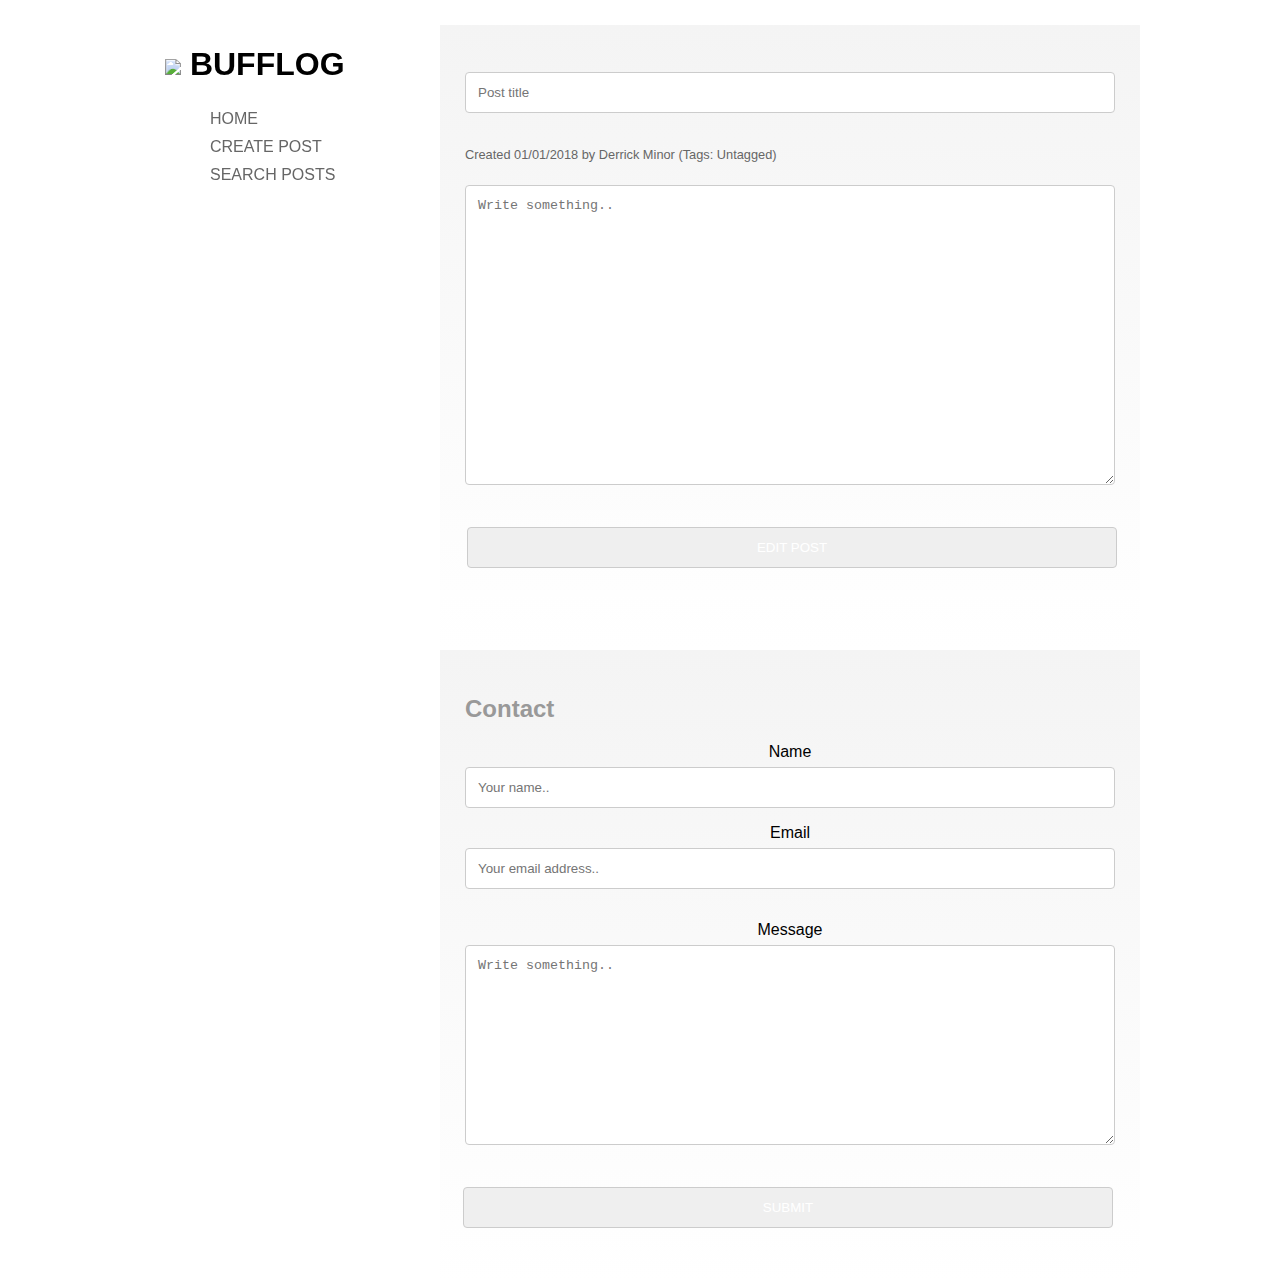
==== create-post.html @ da3a1b13 "Added post creation/editing/searching" ====
<!DOCTYPE html>
<html lang="en">
<head>
    <meta charset="UTF-8">
    <meta name="viewport" content="width=device-width, initial-scale=1.0">
    <meta http-equiv="X-UA-Compatible" content="ie=edge">
    <title>BuffLog</title>
    <link rel="shortcut icon" type="image/ico" href="img/favicon.ico"/>
    <script src="https://ajax.googleapis.com/ajax/libs/jquery/3.3.1/jquery.min.js"></script>
    <link rel="stylesheet" href="style.css">
    <script src="main.js"></script>
</head>
<body>
    <div class="container">
        <div id="header">
                <h1><img src="img/favicon.ico" style="height: 25px;">  BuffLog</h1>
            <ul>
                <li><a href="index.html">Home</a></li>
                <li><a href="create-post.html">Create Post</a></li>
                <li><a href="search-post.html">Search Posts</a></li>
            </ul>
        </div>
        <div id="content">
            <div class="edit-post">
                <p>
                    <input type="text" id="title" name="title" placeholder="Post title">
                </p>
                <span class="post-details">
                    Created <span class="date-published">01/01/2018</span>
                    by <span class="authors">Derrick Minor</span>
                    (Tags: <span class="tags">Untagged</span>)
                </span>
                <p>
                    <textarea id="post-content" name="content" placeholder="Write something.." style="width: 100%; height: 300px;"></textarea>
                </p>
                <p>
                    <input type="submit" value="Edit Post" class="edit-post-button">
                </p>
            </div>
            <div id="footer">
                <h2>Contact</h2>
                <p>
                    <label for="name">Name</label>
                    <input type="text" id="name" name="name" placeholder="Your name..">
                    <label for="email">Email</label>
                    <input type="text" id="email" name="email" placeholder="Your email address..">
                </p>
                <p>
                    <label for="message">Message</label>
                    <textarea id="message" name="message" placeholder="Write something.." style="height:200px"></textarea>
                </p>
                <p>
                    <input type="submit" value="Submit" class="view-more" id="contact-form-submit">
                </p>
            </div>
        </div>
    </div>
</body>
</html>
---- style.css ----
.container {
    position: absolute;
    width: 1000px;
    top:0px;
    bottom:0px;
    left: 50%;
    margin-left: -500px;
    font-family: 'Trebuchet MS', 'Lucida Sans Unicode', 'Lucida Grande', 'Lucida Sans', Arial, sans-serif;
}

#header {
    position: fixed;
    top: 25px;
    width: 30%;
    float: left;
    padding: 0px 25px 25px 25px;
    text-transform: uppercase;
}

#header ul {
    list-style-type: none;
}

#header ul a {
    text-decoration: none;
    color: #666;
}

#header ul a:hover {
    color: #008CBA;
    font-size: 13pt;
    -webkit-transition-duration: 0.4s;
    transition-duration: 0.4s;
}

#header li {
    padding: 5px;
}

#content {
    position:relative;
    top: 25px;
    width: 70%;
    float:right;
    overflow: auto;
}

.edit-post {
    padding: 25px 25px 50px 25px;
    background-color:rgba(244, 244, 244, 1);
    background-image: linear-gradient(rgba(244, 244, 244, 1), rgba(255,255,255,1));
}

.edit-post p {
    text-align: center;
}

.edit-post input, textarea {
    width: 100%;
    padding: 12px;
    border: 1px solid #ccc;
    border-radius: 4px;
    box-sizing: border-box;
    margin-top: 6px;
    margin-bottom: 16px;
    resize: vertical;
}

.edit-post-button {
    border: none;
    color: white;
    padding: 8px 16px;
    text-align: center;
    margin: 4px 2px;
    -webkit-transition-duration: 0.4s;
    transition-duration: 0.4s;
    cursor: pointer;
    text-decoration: none;
    text-transform: uppercase;
}

.edit-post-button:hover {
    background-color: #008CBA;
    color: white;
}

#comments {
    background-image: linear-gradient(rgba(244, 244, 244, 1), rgba(255,255,255,1));
    padding: 25px 25px 100px 25px;
}

#comments h2 {
    color: #999;
}

#comments ul {
    list-style-type: none;
}

#footer {
    background-image: linear-gradient(rgba(244, 244, 244, 1), rgba(255,255,255,1));
    padding: 25px 25px 100px 25px;
}

#footer p {
    text-align: center;
}

#footer h2 {
    color: #999;
}

#footer input,textarea {
    width: 100%;
    padding: 12px;
    border: 1px solid #ccc;
    border-radius: 4px;
    box-sizing: border-box;
    margin-top: 6px;
    margin-bottom: 16px;
    resize: vertical;
}

.post {
    position: relative;
    padding: 25px 25px 60px 25px;
    background-color:rgba(244, 244, 244, 1);
    margin-bottom: 25px;
    background-image: linear-gradient(rgba(244, 244, 244, 1), rgba(255,255,255,1));
}

.post-title {
    color: #999;
}

.post-details {
    color: #666;
    font-size: 0.8em;
    text-decoration: none;
}

.edit {
    color: #666;
    font-size: 0.8em;
    text-decoration: none;
    float:right;
}

.post-content {
    color: #333;
    margin-left: 30px;
    text-indent: 2em;
}

.view-more {
    float:right;
    border: none;
    color: white;
    padding: 8px 16px;
    text-align: center;
    margin: 4px 2px;
    -webkit-transition-duration: 0.4s;
    transition-duration: 0.4s;
    cursor: pointer;
    text-decoration: none;
    text-transform: uppercase;
}

.view-more:hover {
    background-color: #008CBA;
    color: white;
}

.search {
    padding: 25px 25px 50px 25px;
    background-color:rgba(244, 244, 244, 1);
    background-image: linear-gradient(rgba(244, 244, 244, 1), rgba(255,255,255,1));
}

.search p {
    text-align: center;
}

.search input {
    width: 100%;
    padding: 12px;
    border: 1px solid #ccc;
    border-radius: 4px;
    box-sizing: border-box;
    margin-top: 6px;
    margin-bottom: 16px;
    resize: vertical;
}
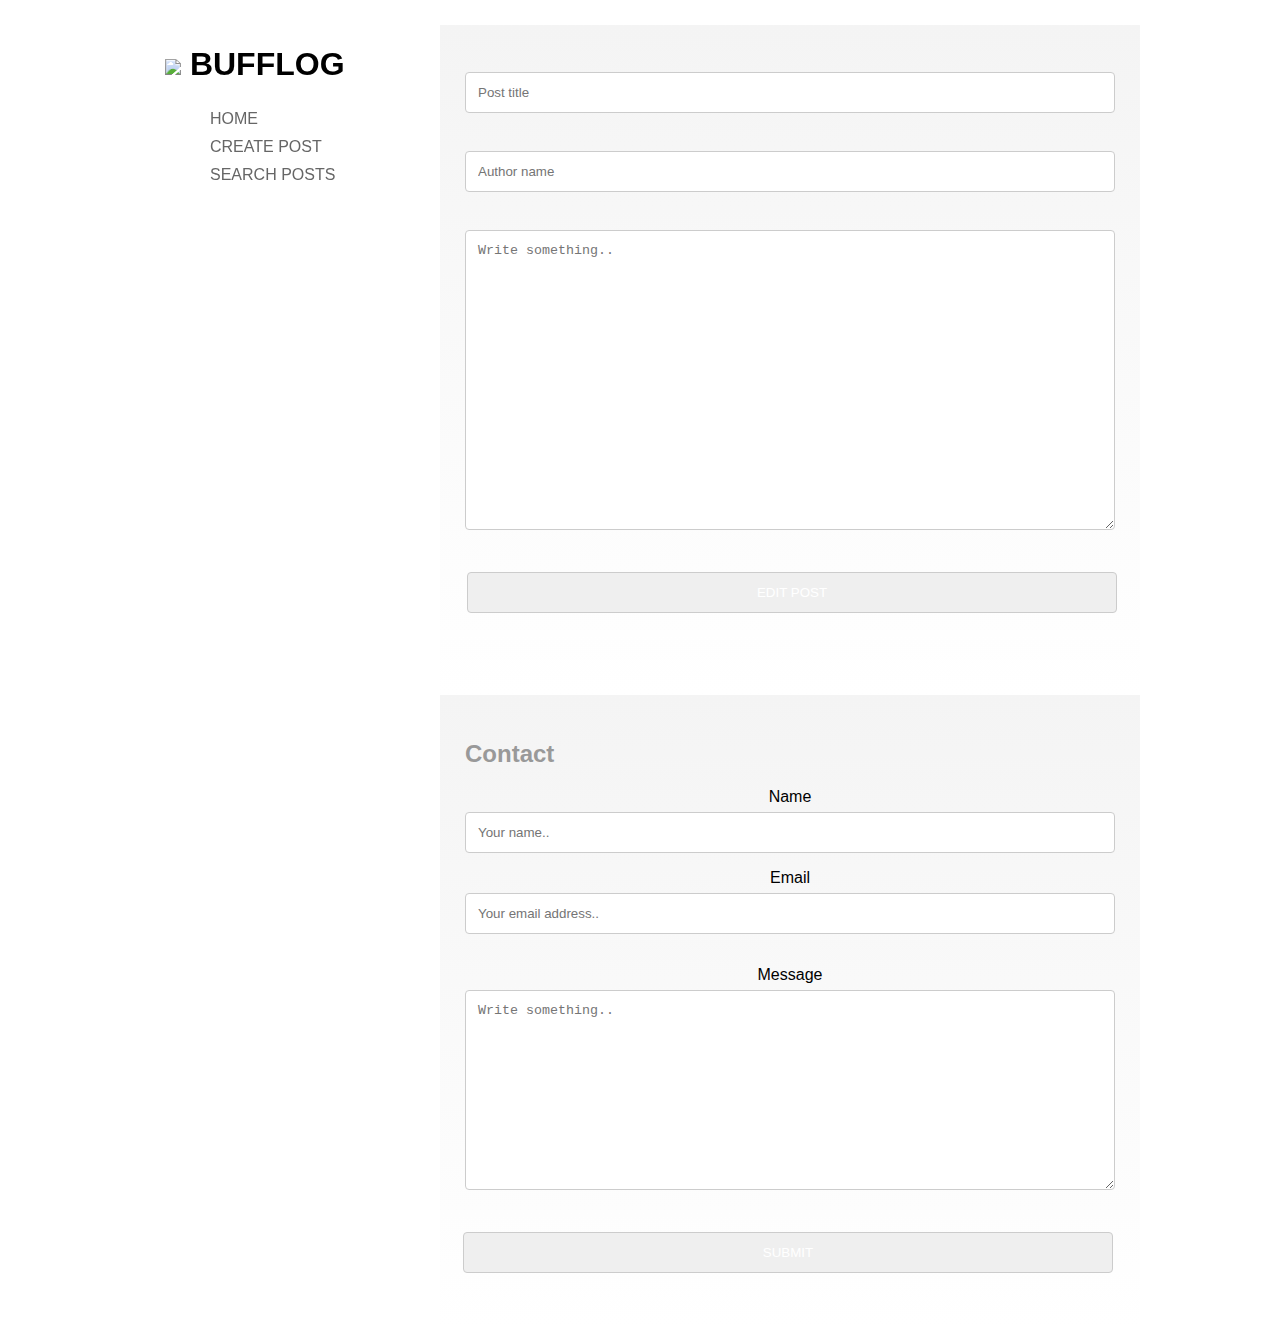
==== commit d565911a: "Added author name to post create/edit" ====
--- a/create-post.html
+++ b/create-post.html
@@ -25,11 +25,9 @@
                 <p>
                     <input type="text" id="title" name="title" placeholder="Post title">
                 </p>
-                <span class="post-details">
-                    Created <span class="date-published">01/01/2018</span>
-                    by <span class="authors">Derrick Minor</span>
-                    (Tags: <span class="tags">Untagged</span>)
-                </span>
+                <p>
+                    <input type="text" id="author" name="author" placeholder="Author name">
+                </p>
                 <p>
                     <textarea id="post-content" name="content" placeholder="Write something.." style="width: 100%; height: 300px;"></textarea>
                 </p>
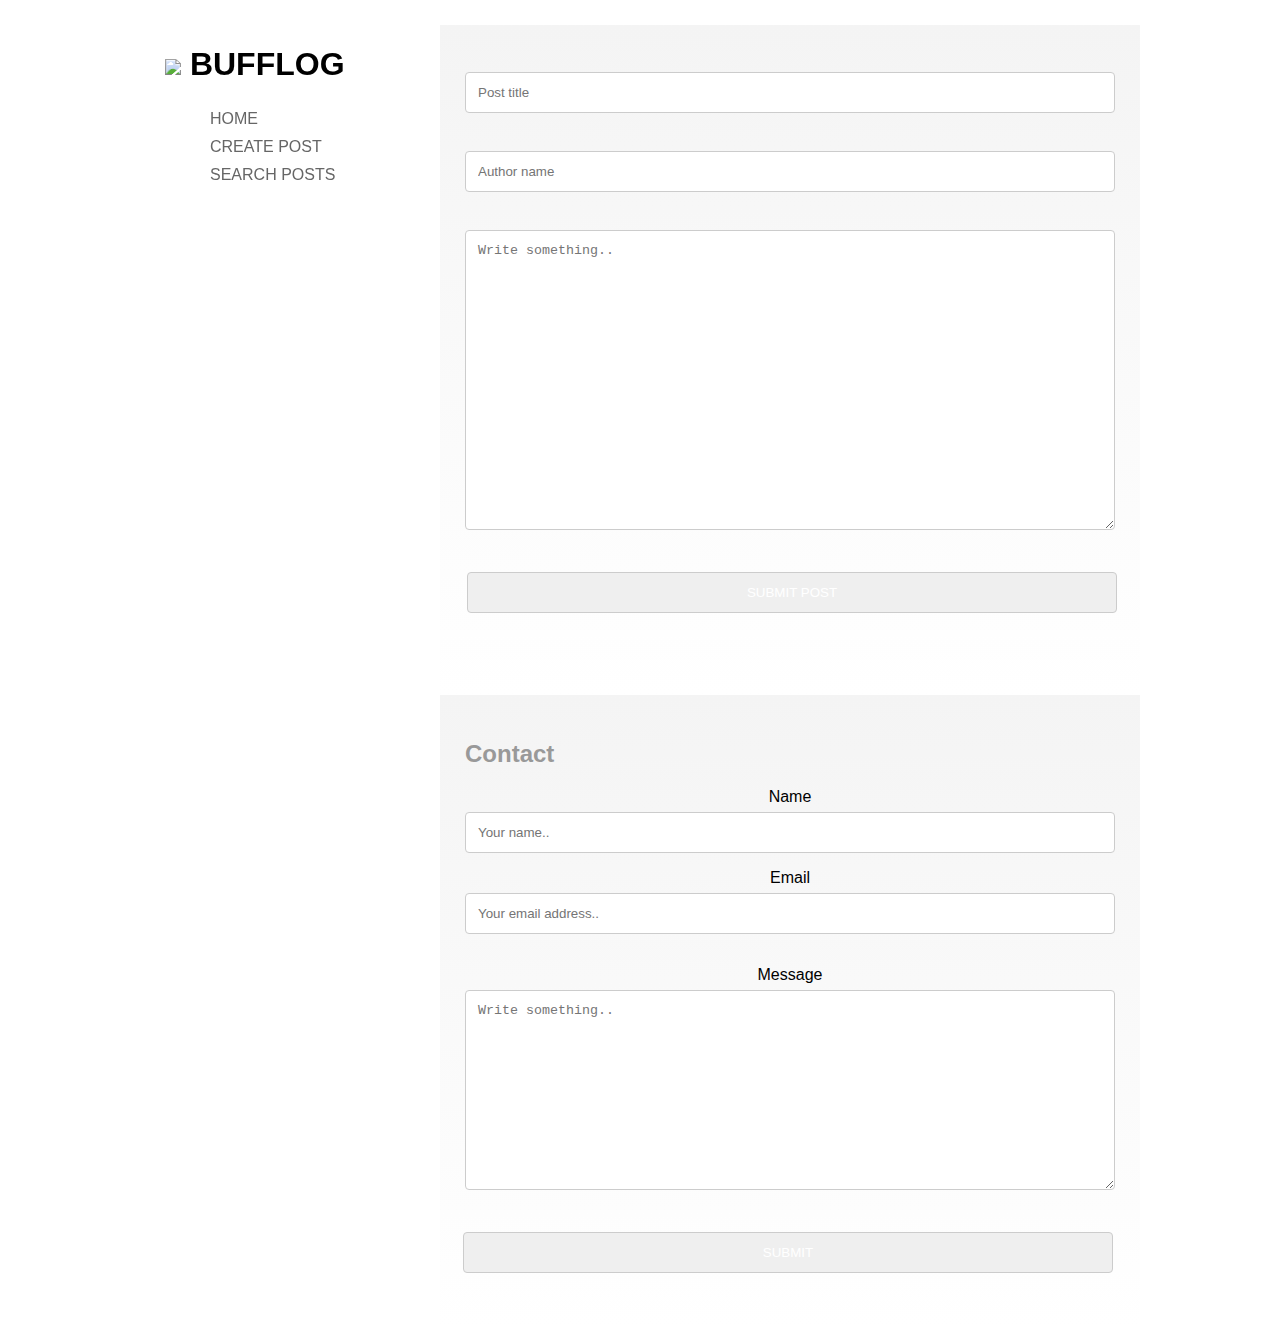
==== commit 973e42b9: "Change name of edit post button on create post page to submit post" ====
--- a/create-post.html
+++ b/create-post.html
@@ -32,7 +32,7 @@
                     <textarea id="post-content" name="content" placeholder="Write something.." style="width: 100%; height: 300px;"></textarea>
                 </p>
                 <p>
-                    <input type="submit" value="Edit Post" class="edit-post-button">
+                    <input type="submit" value="Submit Post" class="edit-post-button">
                 </p>
             </div>
             <div id="footer">
